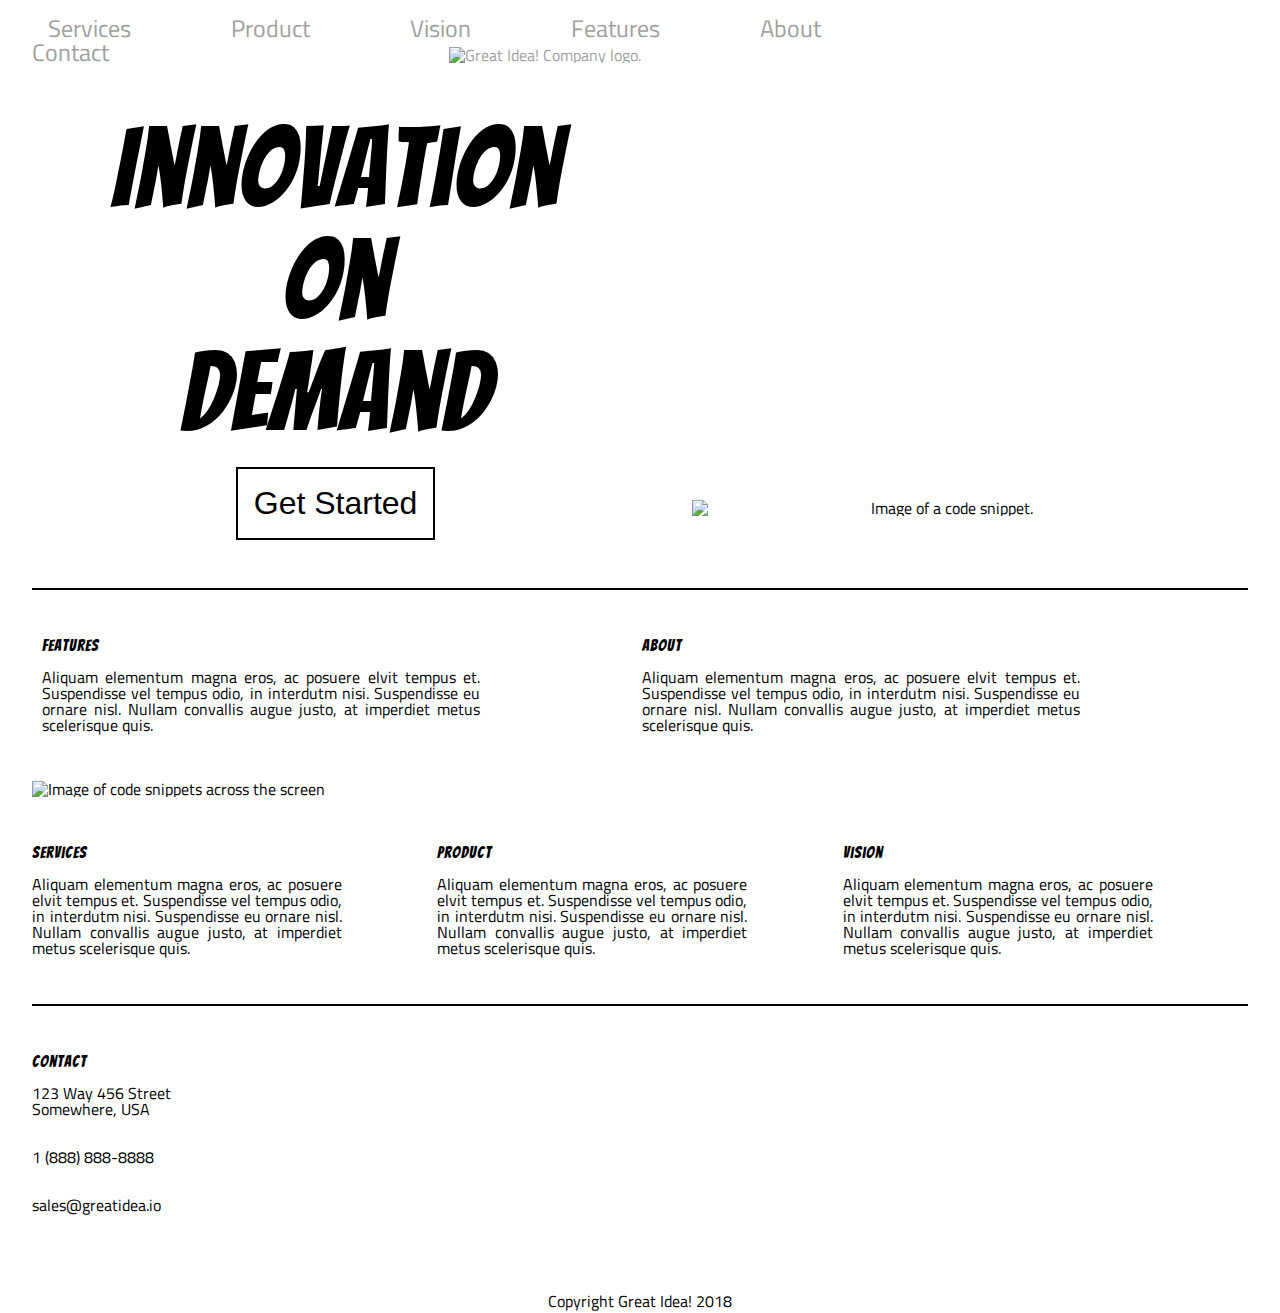
==== great-idea/index.html @ f87399e1 "html + css from yesterdays porject" ====
<!doctype html>

<html lang="en">
<head>
  <meta charset="utf-8">

  <title>Great Idea!</title>

  <link href="https://fonts.googleapis.com/css?family=Bangers|Titillium+Web" rel="stylesheet">
  <link rel="stylesheet" href="css/index.css">

  <!--[if lt IE 9]>
    <script src="https://cdnjs.cloudflare.com/ajax/libs/html5shiv/3.7.3/html5shiv.js"></script>
  <![endif]-->
</head>

  <body>
    <div class='container'>
      <nav class='header-nav'>
        <ul class='nav-item nav-list'>
          <li class='nav-list-item'>Services</li>
          <li class='nav-list-item'>Product</li>
          <li class='nav-list-item'>Vision</li>
          <li class='nav-list-item'>Features</li>
          <li class='nav-list-item'>About</li>
          <li class='nav-list-item'>Contact</li>
        </ul>
        <img class="logo nav-item" src="img/logo.png" alt="Great Idea! Company logo.">
      </nav> 
      
      <section class='landing-section'>
        <div class='section-container'>
          <div class='call-to-action'>
            <h1 class='tagline'>
            Innovation</br>
            On</br>
            Demand</br>
            </h1>
            <button class='cta-button'>Get Started</button>
          </div>
          <img class='computer-img' src="img/header-img.png" alt="Image of a code snippet.">
        </div>
        
      </section>

      <hr>

      <section>
        <div class='section-container'>
            <div class='card card-2'>
                <h3 class='card-header'>Features</h3>
                <p class='card-body'>Aliquam elementum magna eros, ac posuere elvit tempus et. Suspendisse vel tempus odio, in interdutm nisi. Suspendisse eu ornare nisl. Nullam convallis augue justo, at imperdiet metus scelerisque quis.</p>
              </div>
              <div class='card card-2'>
                <h3 class='card-header'>About</h3>
                <p class='card-body'>Aliquam elementum magna eros, ac posuere elvit tempus et. Suspendisse vel tempus odio, in interdutm nisi. Suspendisse eu ornare nisl. Nullam convallis augue justo, at imperdiet metus scelerisque quis.</p>
              </div>
        </div>
      </section>

      <img class="middle-img" src="img/mid-page-accent.jpg" alt="Image of code snippets across the screen">
      
      <section>
        <div class='card card-3'>
          <h3 class='card-header'>Services</h3>
          <p class='card-body'>Aliquam elementum magna eros, ac posuere elvit tempus et. Suspendisse vel tempus odio, in interdutm nisi. Suspendisse eu ornare nisl. Nullam convallis augue justo, at imperdiet metus scelerisque quis.</p>
        </div>
        <div class='card card-3'>
          <h3 class='card-header'>Product</h3>
          <p class='card-body'>Aliquam elementum magna eros, ac posuere elvit tempus et. Suspendisse vel tempus odio, in interdutm nisi. Suspendisse eu ornare nisl. Nullam convallis augue justo, at imperdiet metus scelerisque quis.</p>
        </div>
        <div class='card card-3'>
          <h3 class='card-header'>Vision</h3>
          <p class='card-body'>Aliquam elementum magna eros, ac posuere elvit tempus et. Suspendisse vel tempus odio, in interdutm nisi. Suspendisse eu ornare nisl. Nullam convallis augue justo, at imperdiet metus scelerisque quis.</p>
        </div>
      </section>
      
      <hr>
      
      <address>
        <h3>Contact</h3>
        123 Way 456 Street</br>
        Somewhere, USA</br>
        </br>
        </br>
        1 (888) 888-8888</br>
        </br>
        </br>
        sales@greatidea.io</br>
      </address>
      
      <footer>
        Copyright Great Idea! 2018
      </footer>
    </div> <!-- end container --> 
  </body>
</html>
---- great-idea/css/index.css ----
/* http://meyerweb.com/eric/tools/css/reset/ 
   v2.0 | 20110126
   License: none (public domain)
*/

html, body, div, span, applet, object, iframe,
h1, h2, h3, h4, h5, h6, p, blockquote, pre,
a, abbr, acronym, address, big, cite, code,
del, dfn, em, img, ins, kbd, q, s, samp,
small, strike, strong, sub, sup, tt, var,
b, u, i, center,
dl, dt, dd, ol, ul, li,
fieldset, form, label, legend,
table, caption, tbody, tfoot, thead, tr, th, td,
article, aside, canvas, details, embed, 
figure, figcaption, footer, header, hgroup, 
menu, nav, output, ruby, section, summary,
time, mark, audio, video {
	margin: 0;
	padding: 0;
	border: 0;
	font-size: 100%;
	font: inherit;
	vertical-align: baseline;
}
/* HTML5 display-role reset for older browsers */
article, aside, details, figcaption, figure, 
footer, header, hgroup, menu, nav, section {
	display: block;
}
body {
	line-height: 1;
}
ol, ul {
	list-style: none;
}
blockquote, q {
	quotes: none;
}
blockquote:before, blockquote:after,
q:before, q:after {
	content: '';
	content: none;
}
table {
	border-collapse: collapse;
	border-spacing: 0;
}

/* Set every element's box-sizing to border-box */
* {
    box-sizing: border-box;
}

html, body {
    height: 100%;
    font-family: 'Titillium Web', sans-serif;
}

h1, h2, h3, h4, h5 {
    font-family: 'Bangers', cursive;
    letter-spacing: 1px;
    margin-bottom: 15px;
}

/* main container */
.container {
	width: 95%;
	margin: 0 auto;
}

/* flatten out the navigation onto one line */
.nav-item,
.nav-list-item {
	display: inline;
	color: #A0A0A0;
	transition: 0.7s color;
}

.nav-list-item:hover {
	color: black;
}

/* space nav list and logo out */
.nav-list {
	margin-left: 1rem;
	margin-right: 15rem;
}

/* style header nav */
.header-nav {
	margin-top: 1rem;
}

/* style nav-list-items */
.nav-list-item {
	margin-right: 6rem;
	font-size: 1.5rem;
}

/* style landing section */

.landing-section {
	margin: 3rem;
}

.section-container {
	margin: 0 auto;
	text-align: center;
}

.call-to-action {
	display: inline-block;
	width: 45%;
	margin-right: 9%;
	font-size: 7rem;
}

.computer-img {
	display: inline-block;
	width: 45%;
}

.tagline {
	margin-bottom: -2rem;
}

.cta-button {
	border: 2px solid black;
	background: white;
	color: black;
	font-size: 2rem;
	padding: 1rem;
	transition: 1.4s color, 0.7s background;
}

.cta-button:hover {
	border: 2px solid white;
	background: black;
	color: white;
}

/* style hr lines */
hr {
	border: 0.5px solid black;
	margin-top: 3rem;
	margin-bottom: 3rem;
}

/* style cards */
.card {
	display: inline-block;
	text-align: justify;
}

.card-body {
	max-width: 80%;
}

.card-2 {
	width: 45%;
	margin-right: 4%;
}

.card-3 {
	width: 30%;
	margin-right: 3%;
}
.card-3 .card-body {
	max-width: 85%;
}

/* make middle image bigger */
.middle-img {
	margin: 3rem auto;
	width: 100%;
}

/* style footer */
footer {
	margin-top: 5rem;
	margin-bottom: 10rem;
	text-align: center;
}
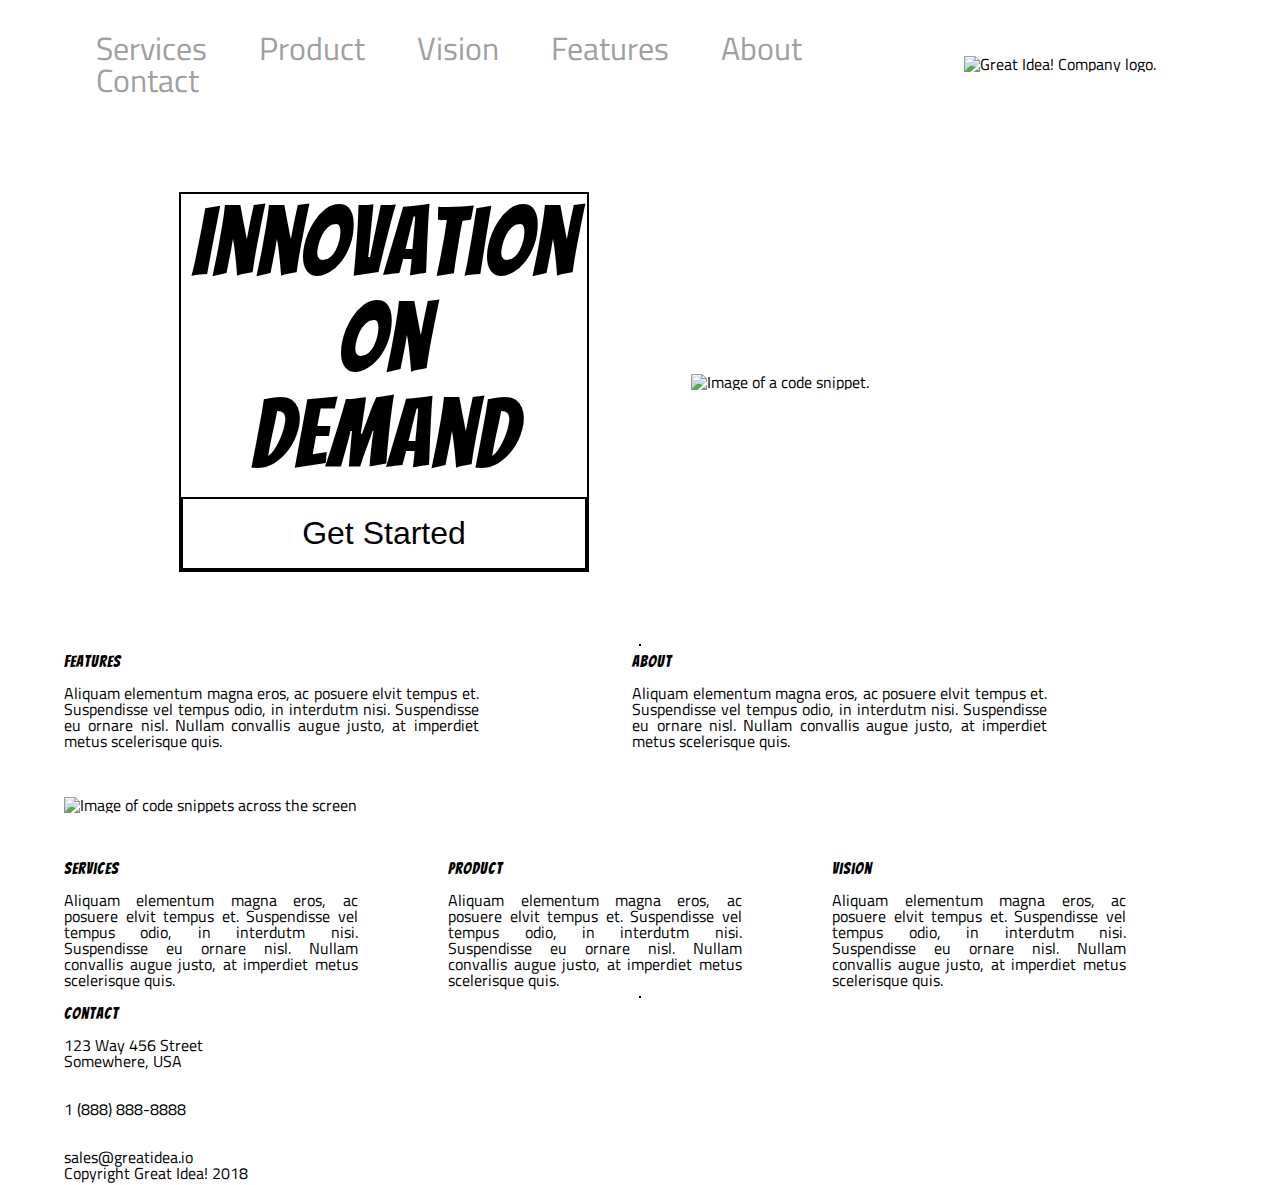
==== commit d75d54b3: "fixed nav and landing section. hr tags not showing up now" ====
--- a/great-idea/index.html
+++ b/great-idea/index.html
@@ -28,8 +28,8 @@
         <img class="logo nav-item" src="img/logo.png" alt="Great Idea! Company logo.">
       </nav> 
       
-      <section class='landing-section'>
-        <div class='section-container'>
+      <section>
+        <div class='landing-section'>
           <div class='call-to-action'>
             <h1 class='tagline'>
             Innovation</br>
@@ -40,57 +40,57 @@
           </div>
           <img class='computer-img' src="img/header-img.png" alt="Image of a code snippet.">
         </div>
-        
       </section>
 
       <hr>
 
       <section>
         <div class='section-container'>
-            <div class='card card-2'>
-                <h3 class='card-header'>Features</h3>
-                <p class='card-body'>Aliquam elementum magna eros, ac posuere elvit tempus et. Suspendisse vel tempus odio, in interdutm nisi. Suspendisse eu ornare nisl. Nullam convallis augue justo, at imperdiet metus scelerisque quis.</p>
-              </div>
-              <div class='card card-2'>
-                <h3 class='card-header'>About</h3>
-                <p class='card-body'>Aliquam elementum magna eros, ac posuere elvit tempus et. Suspendisse vel tempus odio, in interdutm nisi. Suspendisse eu ornare nisl. Nullam convallis augue justo, at imperdiet metus scelerisque quis.</p>
-              </div>
+          <div class='card card-2'>
+            <h3 class='card-header'>Features</h3>
+            <p class='card-body'>Aliquam elementum magna eros, ac posuere elvit tempus et. Suspendisse vel tempus odio, in interdutm nisi. Suspendisse eu ornare nisl. Nullam convallis augue justo, at imperdiet metus scelerisque quis.</p>
+          </div>
+          <div class='card card-2'>
+            <h3 class='card-header'>About</h3>
+            <p class='card-body'>Aliquam elementum magna eros, ac posuere elvit tempus et. Suspendisse vel tempus odio, in interdutm nisi. Suspendisse eu ornare nisl. Nullam convallis augue justo, at imperdiet metus scelerisque quis.</p>
+          </div>
         </div>
       </section>
 
       <img class="middle-img" src="img/mid-page-accent.jpg" alt="Image of code snippets across the screen">
       
       <section>
-        <div class='card card-3'>
-          <h3 class='card-header'>Services</h3>
-          <p class='card-body'>Aliquam elementum magna eros, ac posuere elvit tempus et. Suspendisse vel tempus odio, in interdutm nisi. Suspendisse eu ornare nisl. Nullam convallis augue justo, at imperdiet metus scelerisque quis.</p>
-        </div>
-        <div class='card card-3'>
-          <h3 class='card-header'>Product</h3>
-          <p class='card-body'>Aliquam elementum magna eros, ac posuere elvit tempus et. Suspendisse vel tempus odio, in interdutm nisi. Suspendisse eu ornare nisl. Nullam convallis augue justo, at imperdiet metus scelerisque quis.</p>
-        </div>
-        <div class='card card-3'>
-          <h3 class='card-header'>Vision</h3>
-          <p class='card-body'>Aliquam elementum magna eros, ac posuere elvit tempus et. Suspendisse vel tempus odio, in interdutm nisi. Suspendisse eu ornare nisl. Nullam convallis augue justo, at imperdiet metus scelerisque quis.</p>
+        <div class='section-container'>
+          <div class='card card-3'>
+            <h3 class='card-header'>Services</h3>
+            <p class='card-body'>Aliquam elementum magna eros, ac posuere elvit tempus et. Suspendisse vel tempus odio, in interdutm nisi. Suspendisse eu ornare nisl. Nullam convallis augue justo, at imperdiet metus scelerisque quis.</p>
+          </div>
+          <div class='card card-3'>
+            <h3 class='card-header'>Product</h3>
+            <p class='card-body'>Aliquam elementum magna eros, ac posuere elvit tempus et. Suspendisse vel tempus odio, in interdutm nisi. Suspendisse eu ornare nisl. Nullam convallis augue justo, at imperdiet metus scelerisque quis.</p>
+          </div>
+          <div class='card card-3'>
+            <h3 class='card-header'>Vision</h3>
+            <p class='card-body'>Aliquam elementum magna eros, ac posuere elvit tempus et. Suspendisse vel tempus odio, in interdutm nisi. Suspendisse eu ornare nisl. Nullam convallis augue justo, at imperdiet metus scelerisque quis.</p>
+          </div>
         </div>
       </section>
       
       <hr>
-      
-      <address>
-        <h3>Contact</h3>
-        123 Way 456 Street</br>
-        Somewhere, USA</br>
-        </br>
-        </br>
-        1 (888) 888-8888</br>
-        </br>
-        </br>
-        sales@greatidea.io</br>
-      </address>
-      
+
       <footer>
-        Copyright Great Idea! 2018
+        <address>
+          <h3>Contact</h3>
+          123 Way 456 Street</br>
+          Somewhere, USA</br>
+          </br>
+          </br>
+          1 (888) 888-8888</br>
+          </br>
+          </br>
+          sales@greatidea.io</br>
+        </address>
+        <p class='copyright'>Copyright Great Idea! 2018</p>
       </footer>
     </div> <!-- end container --> 
   </body>
--- a/great-idea/css/index.css
+++ b/great-idea/css/index.css
@@ -63,14 +63,21 @@
     margin-bottom: 15px;
 }
 
+
+/*  */
+/* CUSTOM STYLES */
+/*  */
+
+
 /* main container */
 .container {
-	width: 95%;
+	width: 90%;
 	margin: 0 auto;
+	display: flex;
+	flex-direction: column;
 }
 
-/* flatten out the navigation onto one line */
-.nav-item,
+/* nav styles */
 .nav-list-item {
 	display: inline;
 	color: #A0A0A0;
@@ -81,48 +88,49 @@
 	color: black;
 }
 
-/* space nav list and logo out */
 .nav-list {
-	margin-left: 1rem;
-	margin-right: 15rem;
+	margin-left: 2rem;
+}
+.logo {
+	margin-right: 2rem;
+	width: 20%;
 }
 
-/* style header nav */
 .header-nav {
-	margin-top: 1rem;
+	margin-top: 2rem;
+	margin-bottom: 2rem;
+	display: flex;
+	flex-direction: row;
+	align-items: center;
+	justify-content: space-between;
+
 }
 
-/* style nav-list-items */
 .nav-list-item {
-	margin-right: 6rem;
-	font-size: 1.5rem;
+	margin-right: 3rem;
+	font-size: 2rem;
 }
 
 /* style landing section */
-
 .landing-section {
-	margin: 3rem;
-}
-
-.section-container {
-	margin: 0 auto;
-	text-align: center;
+	margin: 4rem;
+	display: flex;
+	flex-direction: row;
+	justify-content: space-around;
+	align-items: center;
 }
 
 .call-to-action {
-	display: inline-block;
-	width: 45%;
-	margin-right: 9%;
-	font-size: 7rem;
+	border: 2px solid black;
+	display: flex;
+	flex-direction: column;
+	text-align: center;
+	width: 40%;
+	font-size: 6rem;
 }
 
 .computer-img {
-	display: inline-block;
-	width: 45%;
-}
-
-.tagline {
-	margin-bottom: -2rem;
+	width: 40%;
 }
 
 .cta-button {
@@ -131,7 +139,7 @@
 	color: black;
 	font-size: 2rem;
 	padding: 1rem;
-	transition: 1.4s color, 0.7s background;
+	transition: 0.3s color ease-in-out, 0.8s background ease-out;
 }
 
 .cta-button:hover {
@@ -142,9 +150,7 @@
 
 /* style hr lines */
 hr {
-	border: 0.5px solid black;
-	margin-top: 3rem;
-	margin-bottom: 3rem;
+	border: 1px solid black;
 }
 
 /* style cards */
@@ -176,9 +182,4 @@
 	width: 100%;
 }
 
-/* style footer */
-footer {
-	margin-top: 5rem;
-	margin-bottom: 10rem;
-	text-align: center;
-}+/* style footer */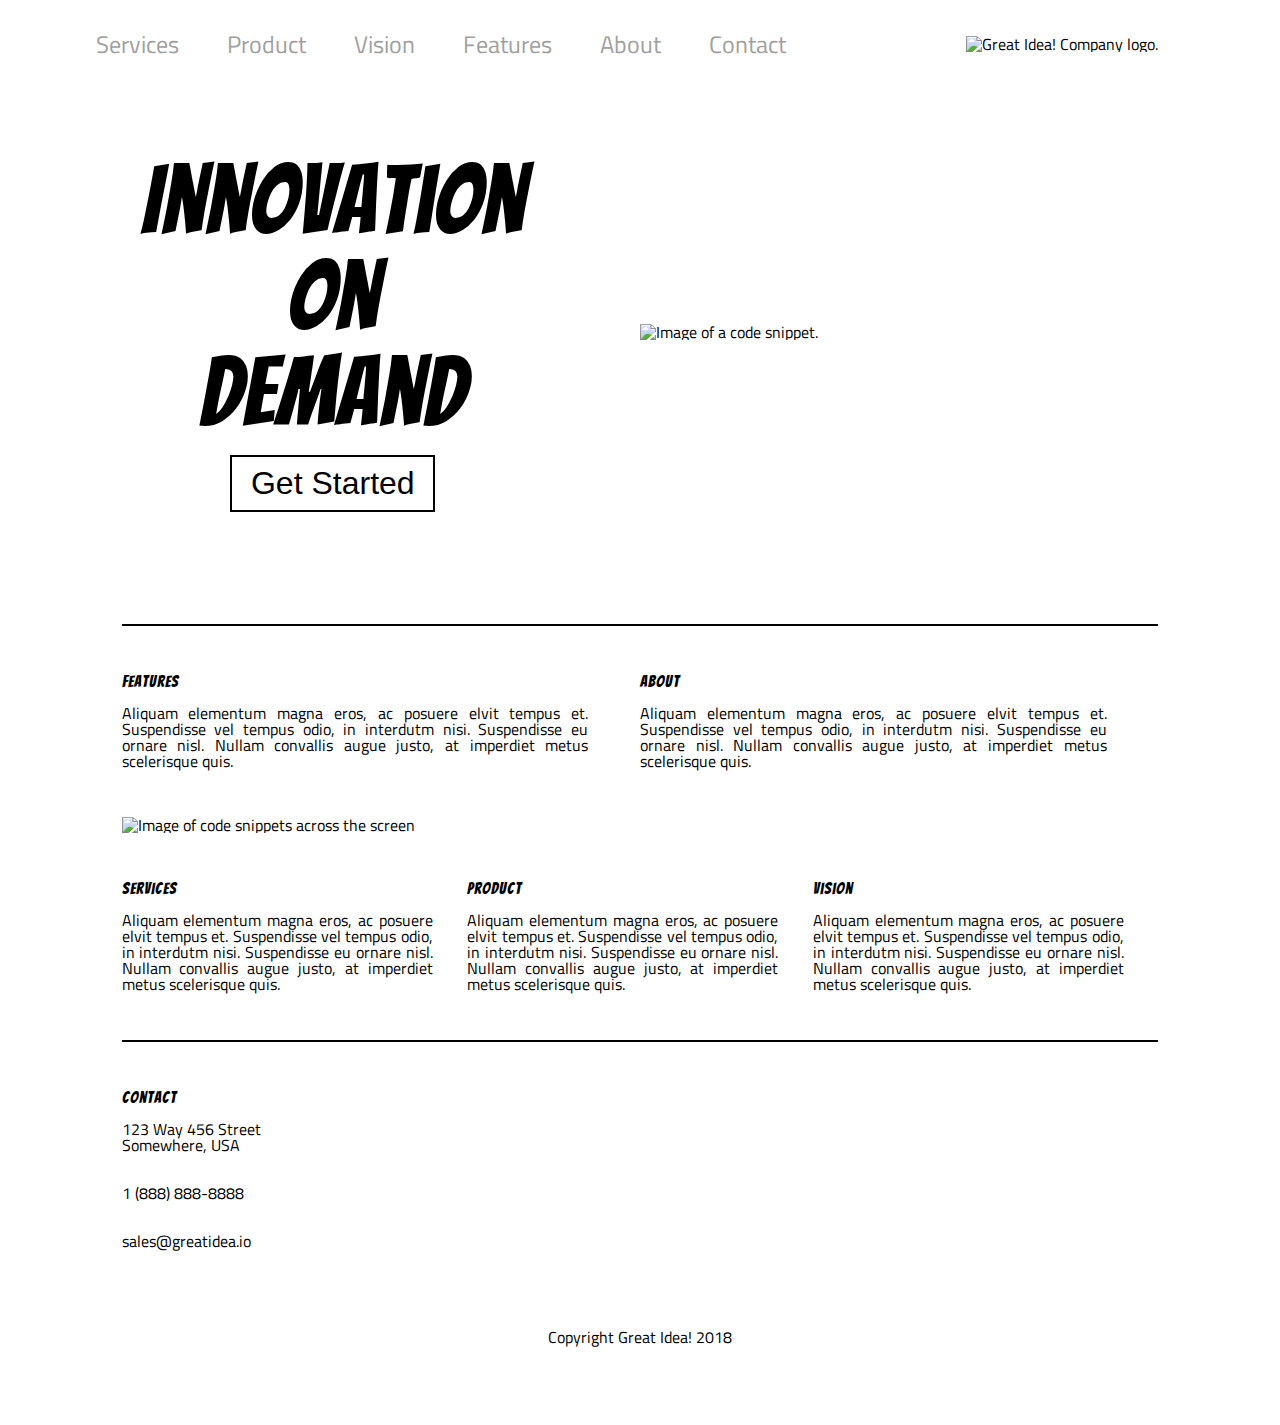
==== commit b059149d: "finished index page layout => flexbox" ====
--- a/great-idea/index.html
+++ b/great-idea/index.html
@@ -44,35 +44,31 @@
 
       <hr>
 
-      <section>
-        <div class='section-container'>
-          <div class='card card-2'>
-            <h3 class='card-header'>Features</h3>
-            <p class='card-body'>Aliquam elementum magna eros, ac posuere elvit tempus et. Suspendisse vel tempus odio, in interdutm nisi. Suspendisse eu ornare nisl. Nullam convallis augue justo, at imperdiet metus scelerisque quis.</p>
-          </div>
-          <div class='card card-2'>
-            <h3 class='card-header'>About</h3>
-            <p class='card-body'>Aliquam elementum magna eros, ac posuere elvit tempus et. Suspendisse vel tempus odio, in interdutm nisi. Suspendisse eu ornare nisl. Nullam convallis augue justo, at imperdiet metus scelerisque quis.</p>
-          </div>
+      <section class='content-section-container'>
+        <div class='card'>
+          <h3>Features</h3>
+          <p class='card-body'>Aliquam elementum magna eros, ac posuere elvit tempus et. Suspendisse vel tempus odio, in interdutm nisi. Suspendisse eu ornare nisl. Nullam convallis augue justo, at imperdiet metus scelerisque quis.</p>
+        </div>
+        <div class='card'>
+          <h3>About</h3>
+          <p class='card-body'>Aliquam elementum magna eros, ac posuere elvit tempus et. Suspendisse vel tempus odio, in interdutm nisi. Suspendisse eu ornare nisl. Nullam convallis augue justo, at imperdiet metus scelerisque quis.</p>
         </div>
       </section>
 
       <img class="middle-img" src="img/mid-page-accent.jpg" alt="Image of code snippets across the screen">
       
-      <section>
-        <div class='section-container'>
-          <div class='card card-3'>
-            <h3 class='card-header'>Services</h3>
-            <p class='card-body'>Aliquam elementum magna eros, ac posuere elvit tempus et. Suspendisse vel tempus odio, in interdutm nisi. Suspendisse eu ornare nisl. Nullam convallis augue justo, at imperdiet metus scelerisque quis.</p>
-          </div>
-          <div class='card card-3'>
-            <h3 class='card-header'>Product</h3>
-            <p class='card-body'>Aliquam elementum magna eros, ac posuere elvit tempus et. Suspendisse vel tempus odio, in interdutm nisi. Suspendisse eu ornare nisl. Nullam convallis augue justo, at imperdiet metus scelerisque quis.</p>
-          </div>
-          <div class='card card-3'>
-            <h3 class='card-header'>Vision</h3>
-            <p class='card-body'>Aliquam elementum magna eros, ac posuere elvit tempus et. Suspendisse vel tempus odio, in interdutm nisi. Suspendisse eu ornare nisl. Nullam convallis augue justo, at imperdiet metus scelerisque quis.</p>
-          </div>
+      <section class='content-section-container'>
+        <div class='card'>
+          <h3>Services</h3>
+          <p class='card-body'>Aliquam elementum magna eros, ac posuere elvit tempus et. Suspendisse vel tempus odio, in interdutm nisi. Suspendisse eu ornare nisl. Nullam convallis augue justo, at imperdiet metus scelerisque quis.</p>
+        </div>
+        <div class='card'>
+          <h3>Product</h3>
+          <p class='card-body'>Aliquam elementum magna eros, ac posuere elvit tempus et. Suspendisse vel tempus odio, in interdutm nisi. Suspendisse eu ornare nisl. Nullam convallis augue justo, at imperdiet metus scelerisque quis.</p>
+        </div>
+        <div class='card'>
+          <h3>Vision</h3>
+          <p class='card-body'>Aliquam elementum magna eros, ac posuere elvit tempus et. Suspendisse vel tempus odio, in interdutm nisi. Suspendisse eu ornare nisl. Nullam convallis augue justo, at imperdiet metus scelerisque quis.</p>
         </div>
       </section>
       
--- a/great-idea/css/index.css
+++ b/great-idea/css/index.css
@@ -89,16 +89,15 @@
 }
 
 .nav-list {
-	margin-left: 2rem;
+	display: flex;
+	justify-content: space-between;
 }
 .logo {
-	margin-right: 2rem;
 	width: 20%;
 }
 
 .header-nav {
-	margin-top: 2rem;
-	margin-bottom: 2rem;
+	margin: 2rem;
 	display: flex;
 	flex-direction: row;
 	align-items: center;
@@ -108,7 +107,7 @@
 
 .nav-list-item {
 	margin-right: 3rem;
-	font-size: 2rem;
+	font-size: 1.5rem;
 }
 
 /* style landing section */
@@ -116,12 +115,11 @@
 	margin: 4rem;
 	display: flex;
 	flex-direction: row;
-	justify-content: space-around;
+	justify-content: space-between;
 	align-items: center;
 }
 
 .call-to-action {
-	border: 2px solid black;
 	display: flex;
 	flex-direction: column;
 	text-align: center;
@@ -130,7 +128,7 @@
 }
 
 .computer-img {
-	width: 40%;
+	width: 50%;
 }
 
 .cta-button {
@@ -138,7 +136,9 @@
 	background: white;
 	color: black;
 	font-size: 2rem;
-	padding: 1rem;
+	width: 50%;
+	align-self: center;
+	padding: 0.5rem;
 	transition: 0.3s color ease-in-out, 0.8s background ease-out;
 }
 
@@ -150,36 +150,46 @@
 
 /* style hr lines */
 hr {
-	border: 1px solid black;
+	width: 90%;
+	align-self: center;
+	border: 0.5px solid black;
+	margin-top: 3rem;
+	margin-bottom: 3rem;
 }
 
 /* style cards */
+.content-section-container {
+	display: flex;
+	flex-direction: row;
+	align-self: center;
+	width: 90%;
+}
+
 .card {
-	display: inline-block;
 	text-align: justify;
 }
 
 .card-body {
-	max-width: 80%;
-}
-
-.card-2 {
-	width: 45%;
-	margin-right: 4%;
-}
-
-.card-3 {
-	width: 30%;
-	margin-right: 3%;
-}
-.card-3 .card-body {
-	max-width: 85%;
+	width: 90%
 }
 
 /* make middle image bigger */
 .middle-img {
-	margin: 3rem auto;
-	width: 100%;
+	width: 90%;
+	align-self: center;
+	margin: 3rem;
 }
 
-/* style footer */+/* style footer */
+footer {
+	display: flex;
+	flex-direction: column;
+	justify-content: start;
+	width: 90%;
+	align-self: center;
+}
+
+.copyright {
+	margin: 0 auto;
+	padding: 5rem;
+}
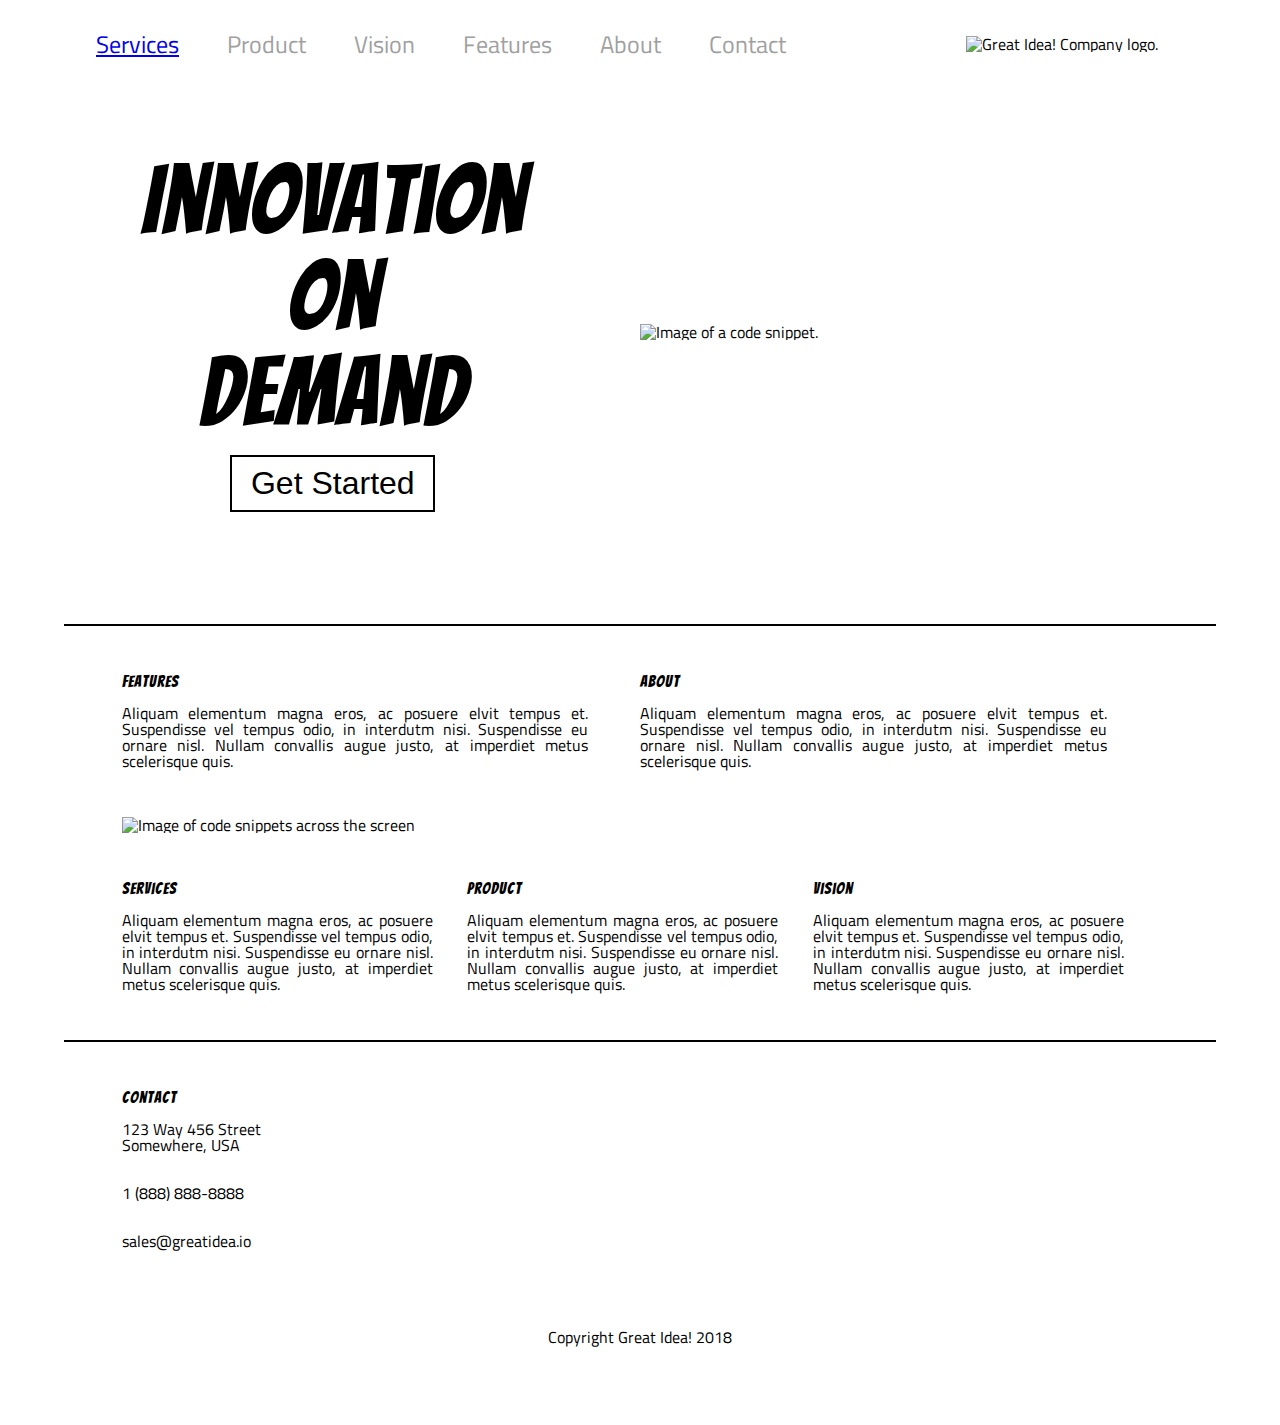
==== commit 46225418: "finished project!" ====
--- a/great-idea/index.html
+++ b/great-idea/index.html
@@ -18,7 +18,7 @@
     <div class='container'>
       <nav class='header-nav'>
         <ul class='nav-item nav-list'>
-          <li class='nav-list-item'>Services</li>
+          <li class='nav-list-item'><a href='servies.html'>Services</a></li>
           <li class='nav-list-item'>Product</li>
           <li class='nav-list-item'>Vision</li>
           <li class='nav-list-item'>Features</li>
--- a/great-idea/css/index.css
+++ b/great-idea/css/index.css
@@ -150,7 +150,7 @@
 
 /* style hr lines */
 hr {
-	width: 90%;
+	width: 100%;
 	align-self: center;
 	border: 0.5px solid black;
 	margin-top: 3rem;
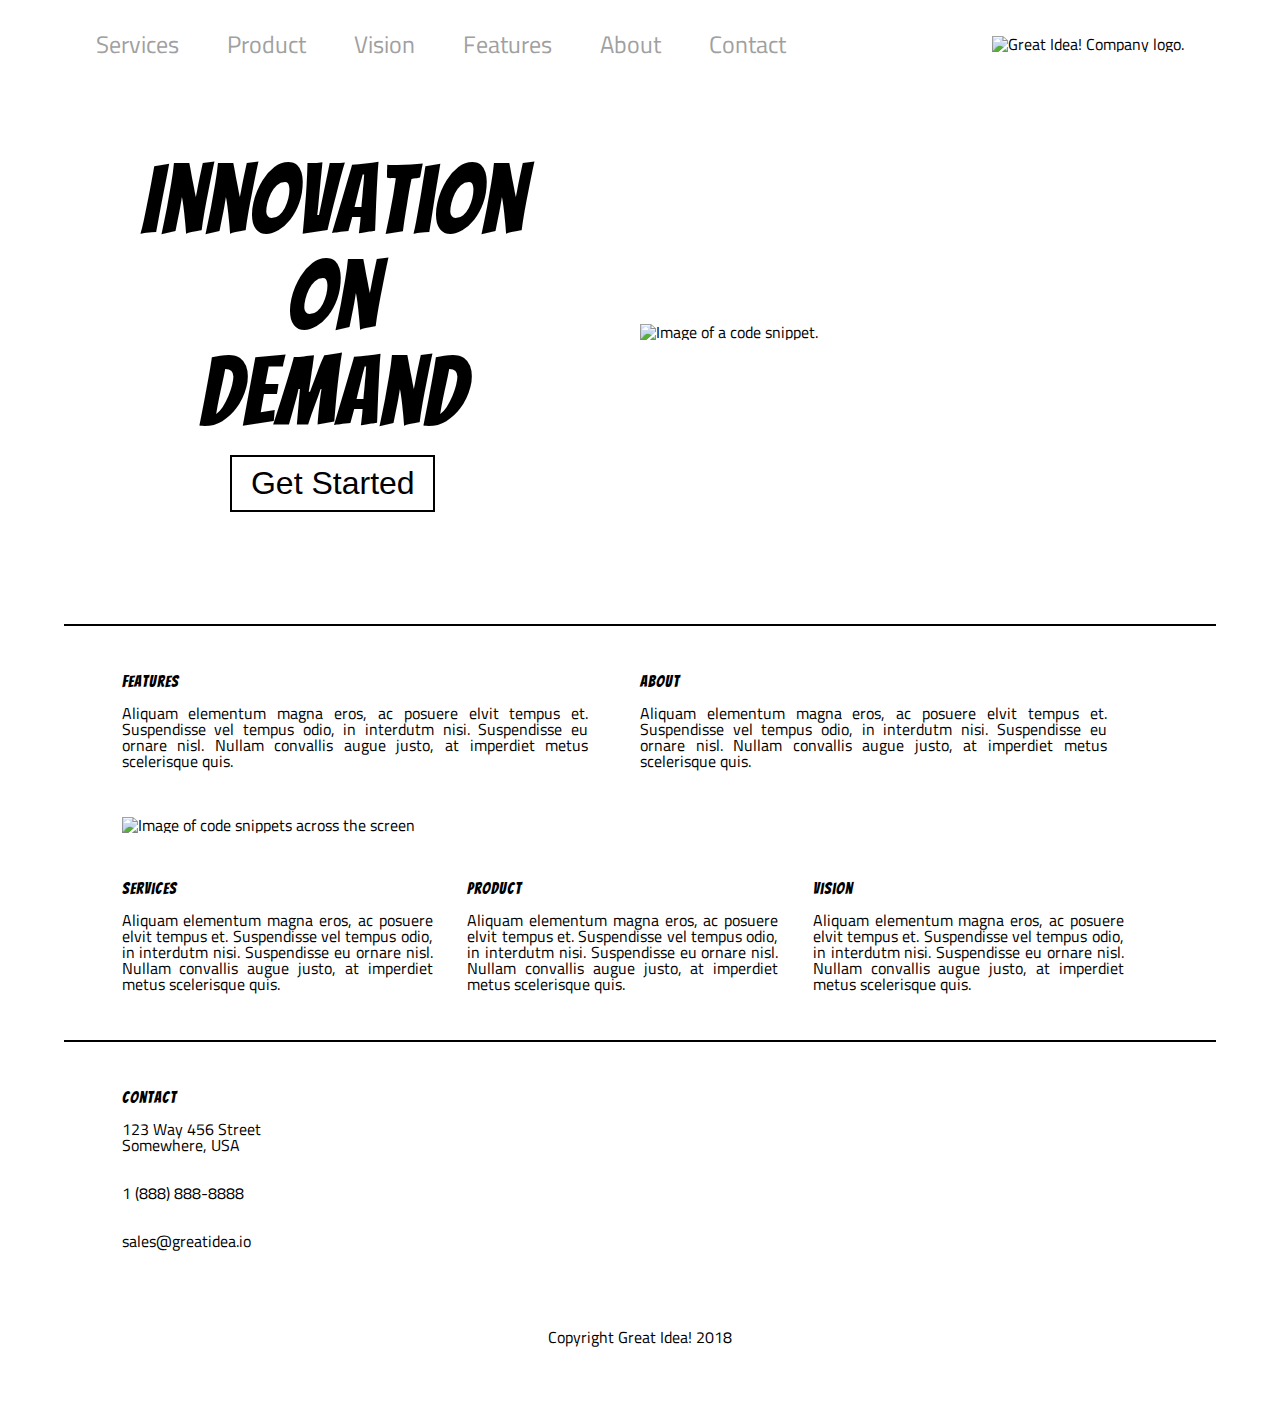
==== commit edc29890: "really finished project this time" ====
--- a/great-idea/index.html
+++ b/great-idea/index.html
@@ -18,7 +18,7 @@
     <div class='container'>
       <nav class='header-nav'>
         <ul class='nav-item nav-list'>
-          <li class='nav-list-item'><a href='servies.html'>Services</a></li>
+          <li class='nav-list-item'><a href='services.html'>Services</a></li>
           <li class='nav-list-item'>Product</li>
           <li class='nav-list-item'>Vision</li>
           <li class='nav-list-item'>Features</li>
--- a/great-idea/css/index.css
+++ b/great-idea/css/index.css
@@ -52,6 +52,15 @@
     box-sizing: border-box;
 }
 
+a {
+	text-decoration: none;
+	color: #A0A0A0;
+}
+
+a:visited {
+	text-decoration: none;
+}
+
 html, body {
     height: 100%;
     font-family: 'Titillium Web', sans-serif;
@@ -91,9 +100,6 @@
 .nav-list {
 	display: flex;
 	justify-content: space-between;
-}
-.logo {
-	width: 20%;
 }
 
 .header-nav {
